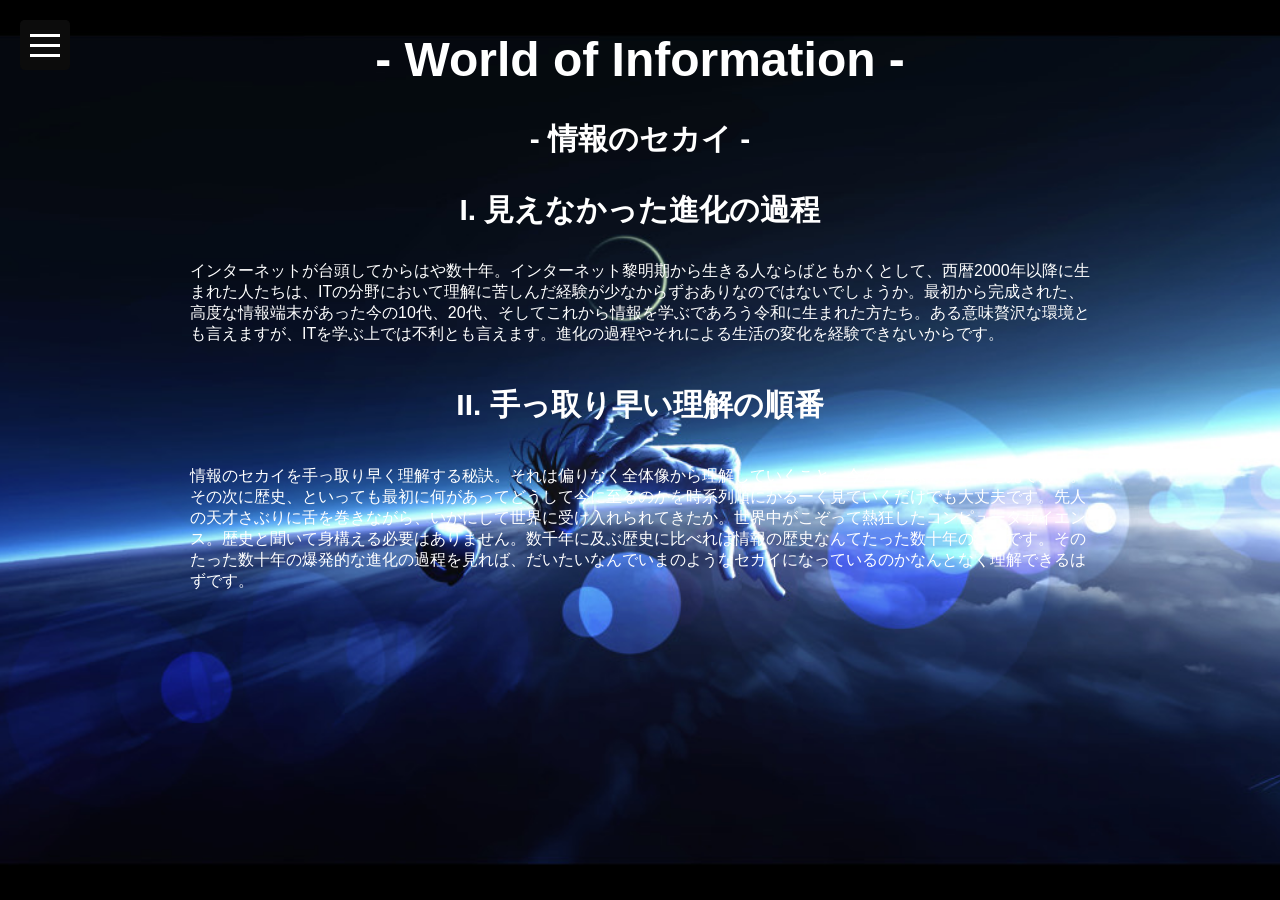
==== InformationWorld.html @ f6c5b137 "Add files via upload" ====
<!DOCTYPE html>
<html lang="ja">
<head>
    <meta charset="UTF-8">
    <meta name="viewport" content="width=device-widtg" initial-scale="1.0">
    <title>情報のセカイ</title>
    <link rel="stylesheet" href="style.css">
</head>

    <body>

        <button class="menu-button">
            <span></span>
            <span></span>
            <span></span>
        </button>

        <button class="menu-button" id="menu-btn">
            <span class="line1"></span>
            <span class="line2"></span>
            <span class="line3"></span>
        </button>


        <div class="overlay" id="overlay"></div>


        <nav class="side-menu" id="side_menu">
            <ul>
                <li><a href="index.html">ホーム</a></li>
                <li><a href="Nicetomeetyou.html">ごあいさつ</a></li>
                <li><a href="InformationWorld.html">情報のセカイ</a></li>
                <li><a href="#">創作のセカイ</a></li>
            </ul>
        </nav>

        <nav class="side-menu" id="side-menu">
            <ul>
                <li><a href="index.html">ホーム</a></li>
                <li><a href="Nicetomeetyou.html">ごあいさつ</a></li>
                <li><a href="Information.html">情報のセカイ</a></li>
                <li><a href="#">創作のセカイ</a></li>
            </ul>
        </nav>


        <div class="container">
            <h1>- World of Information -</h1>
            <h2>- 情報のセカイ -</h2>
            <h3>I. 見えなかった進化の過程</h3>
            <p>インターネットが台頭してからはや数十年。インターネット黎明期から生きる人ならばともかくとして、西暦2000年以降に生まれた人たちは、ITの分野において理解に苦しんだ経験が少なからずおありなのではないでしょうか。最初から完成された、高度な情報端末があった今の10代、20代、そしてこれから情報を学ぶであろう令和に生まれた方たち。ある意味贅沢な環境とも言えますが、ITを学ぶ上では不利とも言えます。進化の過程やそれによる生活の変化を経験できないからです。</p>
            <h4>II. 手っ取り早い理解の順番</h4>
            <p>情報のセカイを手っ取り早く理解する秘訣。それは偏りなく全体像から理解していくこと。今の全体像をさらっと見ておく。その次に歴史、といっても最初に何があってどうして今に至るのかを時系列順にかるーく見ていくだけでも大丈夫です。先人の天才さぶりに舌を巻きながら、いかにして世界に受け入れられてきたか。世界中がこぞって熱狂したコンピュータサイエンス。歴史と聞いて身構える必要はありません。数千年に及ぶ歴史に比べれば情報の歴史なんてたった数十年のことです。そのたった数十年の爆発的な進化の過程を見れば、だいたいなんでいまのようなセカイになっているのかなんとなく理解できるはずです。</p>
        </div>


        <script>
            const btn = document.querySelector('#menu-btn');
            const menu = document.querySelector('#side-menu');
            const mask = document.querySelector('#overlay');

            function toggleMenu() {
                btn.classList.toggle('open');
                menu.classList.toggle('open');
                mask.classList.toggle('open');
            }

            btn.addEventListener('click', toggleMenu);
            mask.addEventListener('click', toggleMenu);

        </script>

    </body>

</html>
---- style.css ----
h1 {
    color: white;
    font-size: 48px;
    text-align: center;
}
h2 {
    color: white;
    font-size: 30px;
    text-align: center;
}
h3 {
    color: white;
    font-size: 30px;
    text-align: center;
}
h4 {
    color: white;
    font-size: 30px;
    text-align: center;
}
p {
    color: white;
    font-size: 16px;
}
body {
    background-image: url("IMG_2043.jpeg");
    background-repeat: no-repeat;
    background-attachment: fixed;
    background-position: center;
    background-size: cover;

    font-family: "Yu Mincho", sans-serif;
}

.container {
    max-width: 900px;
    margin-left: auto;
    margin-right: auto;
    padding: 0 20px;
    }
.black-bg {
    background-color: #0c0c0c;
    color: white;
    padding: 20px;
    display: inline-block;
    line-height: 1.8;
    border-radius: 8px;
    font-family: "serif";
}

.menu-button {
    position: fixed; /*スクロールしても位置が変わらず固定される。大事。*/
    top: 20px;
    left: 20px; /*二次元的に、二方向からの距離が分かれば座標を特定できるため上と左だけわかれば指定できる。*/
    z-index: 100; /*どの要素よりも上に表示するため、100が一番上、０が一番画面下*/

    width: 50px; /*ボタン自体の幅*/
    height: 50px; /*ボタン自体の高さ。widthとheightをそろえると正方形になる。*/
    background-color: #0c0c0c;
    border: none; /*ボタンに自動でついてくる枠線を消す*/
    border-radius: 5px; /*枠の四隅の角を丸く削る。border=枠、radius=半径*/
    cursor: pointer; /*マウスが乗るとカーソルが変わる*/

    display: flex; /*中に入る要素をディスプレイするために、そしてflexで指定できるよう自由にする*/
    flex-direction: column; /*中の要素を縦に並べる。column=縦や支柱を意味する*/
    justify-content: space-around; /*中の要素をすべての空白を均等にそろえて配置。justify=整列、政党制、均等、around=周り*/
    align-items: center; /*中の要素を中央ぞろえにする。上下ではなく左右で。align=整列*/
    padding: 10px; /*ボタン内側の余白。paddingは上下左右の余白のこと。*/

}

.menu-button span {
    display: block; /*ブロックを表示する。これは下のコードで高さと幅を調整し線にする*/
    width: 30px; 
    height: 3px;
    background-color: white; /*白い線にする。spanは３つあるので三本戦になる。*/
}

.side-menu {
    position: fixed;
    top: 0;
    left: -250px; /*初期位置を画面外に隠しておく。後からスライドインする。*/
    width: 250px;
    height: 100%; /*高さだけを画面いっぱい*/
    background-color: #000c2e;
    transition: 0.3s; /*スライドインするアニメーション時間*/
    padding-top: 80px; /*サイドメニューの上に余白を作りメニューボタンと重ならないようにする*/
    z-index: 99; /*ボタンが画面最上位100の位置にあるので、その下の99にすることでボタン以下コンテンツ以上の位置にする。*/
}

.side-menu ul { list-style: none; padding: 0; }
.side-menu ul a {
    display: block;
    color: white;
    padding: 20px;
    text-decoration: none; /*aタグの下に来る下線を消す*/
}

.side-menu.open {
    left: 0; /*マイナス＝画面外だったサイドメニューの左端を０の位置まで持ってくる*/
}

.overlay {
    position: fixed;
    top: 0;
    left: 0;
    width: 100%;
    height: 100%;
    background-color: rgba(0, 0, 0, 0.5); /*RGBAのAはアルファ、透明度を表し、0が完全透明、１が完全不透明*/
    z-index: 98; /*ボタンが100、サイドメニューが99なのでその一つ下に。*/

    opacity: 0;
    visibility: hidden;
    transition: 0.3s;
}

.overlay.open {
    opacity: 1; /*不透明にする*/
    visibility: visible; /*表示する*/
}

.menu-button span {
    transition: 0.3s;
    }

.menu-button.open .line1 {
    transform: translateY(13px) rotate(45deg); /*下に下げて（Y座標が下がる）45度回転*/
}
.menu-button.open .line2 {
    opacity: 0; /*真ん中の線を消す*/
}
.menu-button.open .line3 {
    transform: translateY(-13px) rotate(-45deg); /*上に上げて（Y座標が上がる）-45度回転*/
}
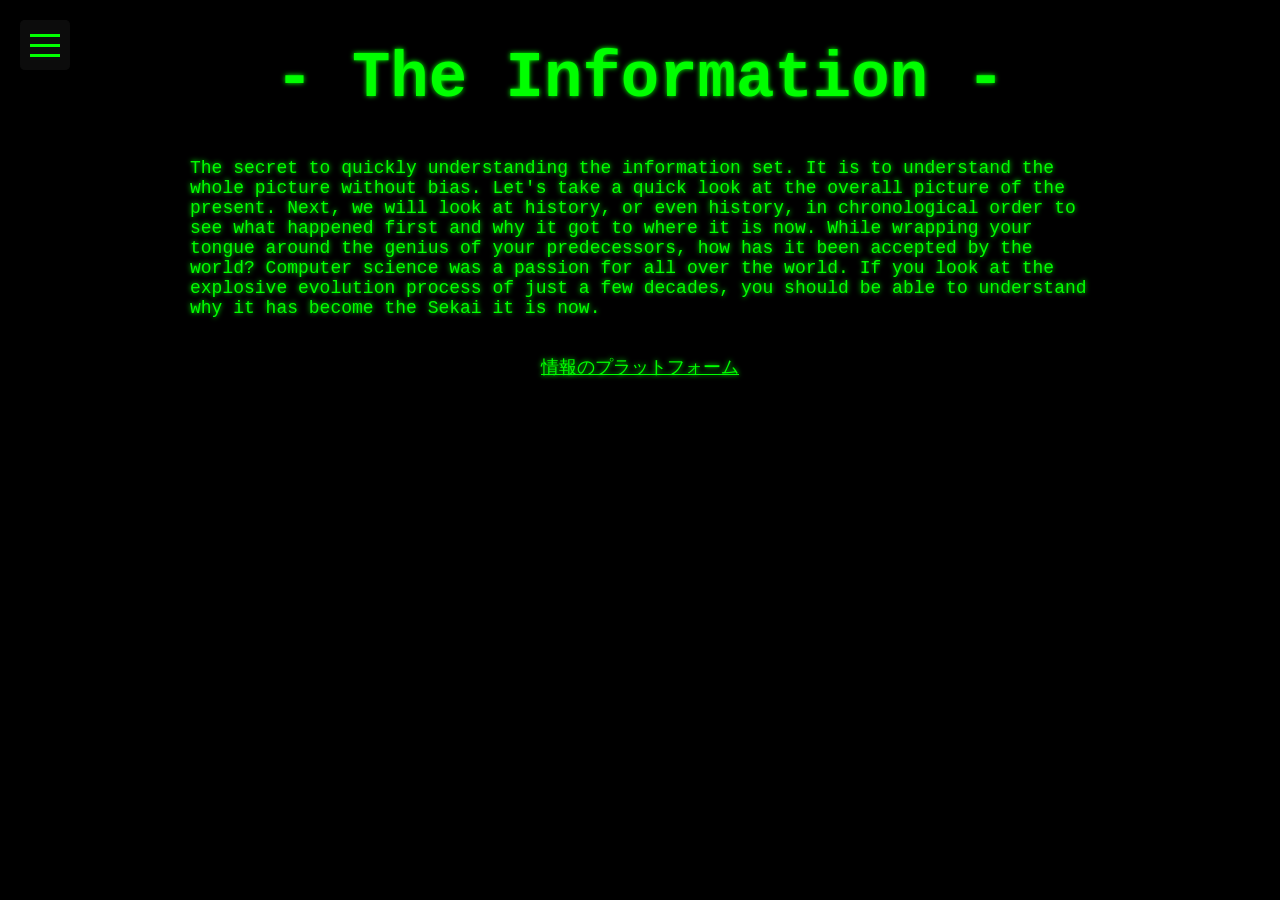
==== commit 87b36ba2: "Add files via upload" ====
--- a/InformationWorld.html
+++ b/InformationWorld.html
@@ -2,9 +2,9 @@
 <html lang="ja">
 <head>
     <meta charset="UTF-8">
-    <meta name="viewport" content="width=device-widtg" initial-scale="1.0">
+    <meta name="viewport" content="width=device-width" initial-scale="1.0">
     <title>情報のセカイ</title>
-    <link rel="stylesheet" href="style.css">
+    <link rel="stylesheet" href="styleII.css">
 </head>
 
     <body>
@@ -45,12 +45,9 @@
 
 
         <div class="container">
-            <h1>- World of Information -</h1>
-            <h2>- 情報のセカイ -</h2>
-            <h3>I. 見えなかった進化の過程</h3>
-            <p>インターネットが台頭してからはや数十年。インターネット黎明期から生きる人ならばともかくとして、西暦2000年以降に生まれた人たちは、ITの分野において理解に苦しんだ経験が少なからずおありなのではないでしょうか。最初から完成された、高度な情報端末があった今の10代、20代、そしてこれから情報を学ぶであろう令和に生まれた方たち。ある意味贅沢な環境とも言えますが、ITを学ぶ上では不利とも言えます。進化の過程やそれによる生活の変化を経験できないからです。</p>
-            <h4>II. 手っ取り早い理解の順番</h4>
-            <p>情報のセカイを手っ取り早く理解する秘訣。それは偏りなく全体像から理解していくこと。今の全体像をさらっと見ておく。その次に歴史、といっても最初に何があってどうして今に至るのかを時系列順にかるーく見ていくだけでも大丈夫です。先人の天才さぶりに舌を巻きながら、いかにして世界に受け入れられてきたか。世界中がこぞって熱狂したコンピュータサイエンス。歴史と聞いて身構える必要はありません。数千年に及ぶ歴史に比べれば情報の歴史なんてたった数十年のことです。そのたった数十年の爆発的な進化の過程を見れば、だいたいなんでいまのようなセカイになっているのかなんとなく理解できるはずです。</p>
+            <h1 class="IWh1">- The Information -</h1>
+            <p>The secret to quickly understanding the information set. It is to understand the whole picture without bias. Let's take a quick look at the overall picture of the present. Next, we will look at history, or even history, in chronological order to see what happened first and why it got to where it is now. While wrapping your tongue around the genius of your predecessors, how has it been accepted by the world? Computer science was a passion for all over the world. If you look at the explosive evolution process of just a few decades, you should be able to understand why it has become the Sekai it is now.</p>
+            <p class="IWp2"><a href="platform.html">情報のプラットフォーム</a></p>    
         </div>
 
 
--- a/styleII.css
+++ b/styleII.css
@@ -0,0 +1,160 @@
+h1 {
+    color: #00ff00;
+    font-size: 48px;
+    text-align: center;
+}
+
+h2 {
+    color: #00ff00;
+    font-size: 30px;
+
+}
+
+h3 {
+    color: #00ff00;
+    font-size: 30px;
+
+}
+
+h4 {
+    color: #00ff00;
+    font-size: 30px;
+
+}
+
+p {
+    color: #00ff00;
+    font-size: 18px;
+}
+
+a {
+    color: #00ff00;
+    font-size: 18px;
+    text-align: center;
+}
+
+
+.IWh1 {
+    font-size: 64px;
+}
+
+.IWp2 {
+    font-size: 30px;
+    text-align: center;
+}
+
+
+
+body {
+    background-color: black;
+    background-repeat: no-repeat;
+    background-attachment: fixed;
+    background-position: center;
+    background-size: cover;
+    text-shadow: 0 0 5px #00ff00;
+    font-family: "Courier New", "monospace";
+}
+
+
+
+.container {
+    max-width: 900px;
+    margin-left: auto;
+    margin-right: auto;
+    padding: 0 20px;
+    }
+
+.black-bg {
+    background-color: #0c0c0c;
+    color: white;
+    padding: 20px;
+    display: inline-block;
+    line-height: 1.8;
+    border-radius: 8px;
+    font-family: "serif";
+}
+
+.menu-button {
+    position: fixed; /*スクロールしても位置が変わらず固定される。大事。*/
+    top: 20px;
+    left: 20px; /*二次元的に、二方向からの距離が分かれば座標を特定できるため上と左だけわかれば指定できる。*/
+    z-index: 100; /*どの要素よりも上に表示するため、100が一番上、０が一番画面下*/
+
+    width: 50px; /*ボタン自体の幅*/
+    height: 50px; /*ボタン自体の高さ。widthとheightをそろえると正方形になる。*/
+    background-color: #0c0c0c;
+    border: none; /*ボタンに自動でついてくる枠線を消す*/
+    border-radius: 5px; /*枠の四隅の角を丸く削る。border=枠、radius=半径*/
+    cursor: pointer; /*マウスが乗るとカーソルが変わる*/
+
+    display: flex; /*中に入る要素をディスプレイするために、そしてflexで指定できるよう自由にする*/
+    flex-direction: column; /*中の要素を縦に並べる。column=縦や支柱を意味する*/
+    justify-content: space-around; /*中の要素をすべての空白を均等にそろえて配置。justify=整列、政党制、均等、around=周り*/
+    align-items: center; /*中の要素を中央ぞろえにする。上下ではなく左右で。align=整列*/
+    padding: 10px; /*ボタン内側の余白。paddingは上下左右の余白のこと。*/
+
+}
+
+.menu-button span {
+    display: block; /*ブロックを表示する。これは下のコードで高さと幅を調整し線にする*/
+    width: 30px; 
+    height: 3px;
+    background-color: #00ff00; /*白い線にする。spanは３つあるので三本戦になる。*/
+}
+
+.side-menu {
+    position: fixed;
+    top: 0;
+    left: -250px; /*初期位置を画面外に隠しておく。後からスライドインする。*/
+    width: 250px;
+    height: 100%; /*高さだけを画面いっぱい*/
+    background-color: #000000;
+    transition: 0.3s; /*スライドインするアニメーション時間*/
+    padding-top: 80px; /*サイドメニューの上に余白を作りメニューボタンと重ならないようにする*/
+    z-index: 99; /*ボタンが画面最上位100の位置にあるので、その下の99にすることでボタン以下コンテンツ以上の位置にする。*/
+}
+
+.side-menu ul { list-style: none; padding: 0; }
+.side-menu ul a {
+    display: block;
+    color: #00ff00;
+    padding: 20px;
+    text-decoration: none; /*aタグの下に来る下線を消す*/
+}
+
+.side-menu.open {
+    left: 0; /*マイナス＝画面外だったサイドメニューの左端を０の位置まで持ってくる*/
+}
+
+.overlay {
+    position: fixed;
+    top: 0;
+    left: 0;
+    width: 100%;
+    height: 100%;
+    background-color: rgba(0, 0, 0, 0.5); /*RGBAのAはアルファ、透明度を表し、0が完全透明、１が完全不透明*/
+    z-index: 98; /*ボタンが100、サイドメニューが99なのでその一つ下に。*/
+
+    opacity: 0;
+    visibility: hidden;
+    transition: 0.3s;
+}
+
+.overlay.open {
+    opacity: 1; /*不透明にする*/
+    visibility: visible; /*表示する*/
+}
+
+.menu-button span {
+    transition: 0.3s;
+    }
+
+.menu-button.open .line1 {
+    transform: translateY(13px) rotate(45deg); /*下に下げて（Y座標が下がる）45度回転*/
+}
+.menu-button.open .line2 {
+    opacity: 0; /*真ん中の線を消す*/
+}
+.menu-button.open .line3 {
+    transform: translateY(-13px) rotate(-45deg); /*上に上げて（Y座標が上がる）-45度回転*/
+}
